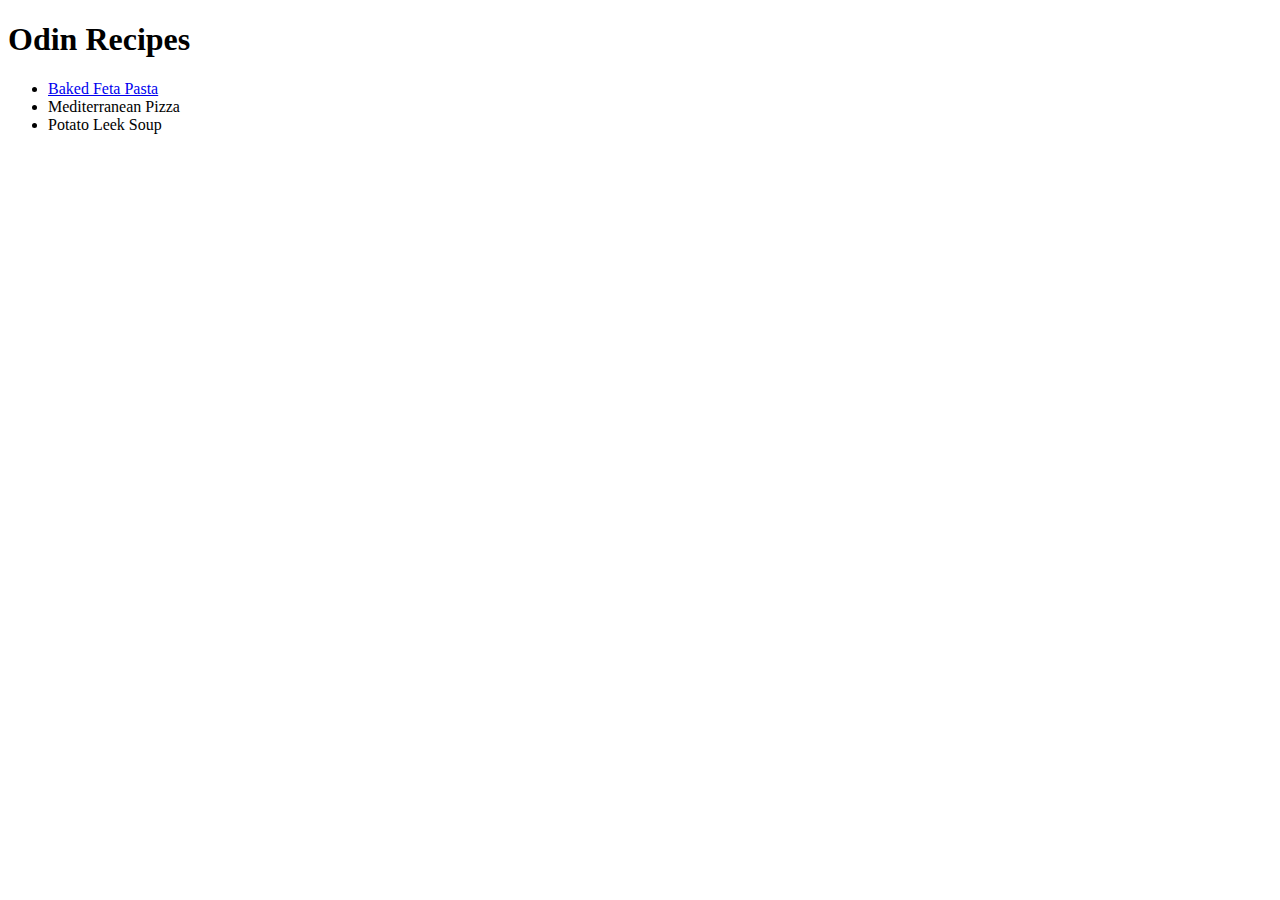
==== index.html @ 6adf2fc1 "Add link to Potato Leek Soup page" ====
<!DOCTYPE html>
<html lang="en">
<head>
    <meta charset="UTF-8">
    <meta name="viewport" content="width=device-width, initial-scale=1.0">
    <title>Odin Recipes</title>
</head>
<body>
    <h1>Odin Recipes</h1>

    <ul>
        <li><a href="recipes/baked-feta-pasta.html">Baked Feta Pasta</a></li>
        <li><a href="recipes/mediterranean-pizza.html"></a>Mediterranean Pizza</li>
        <li><a href="recipes/potato-leek-soup.html"></a>Potato Leek Soup</li>

    </ul>
</body>
</html>
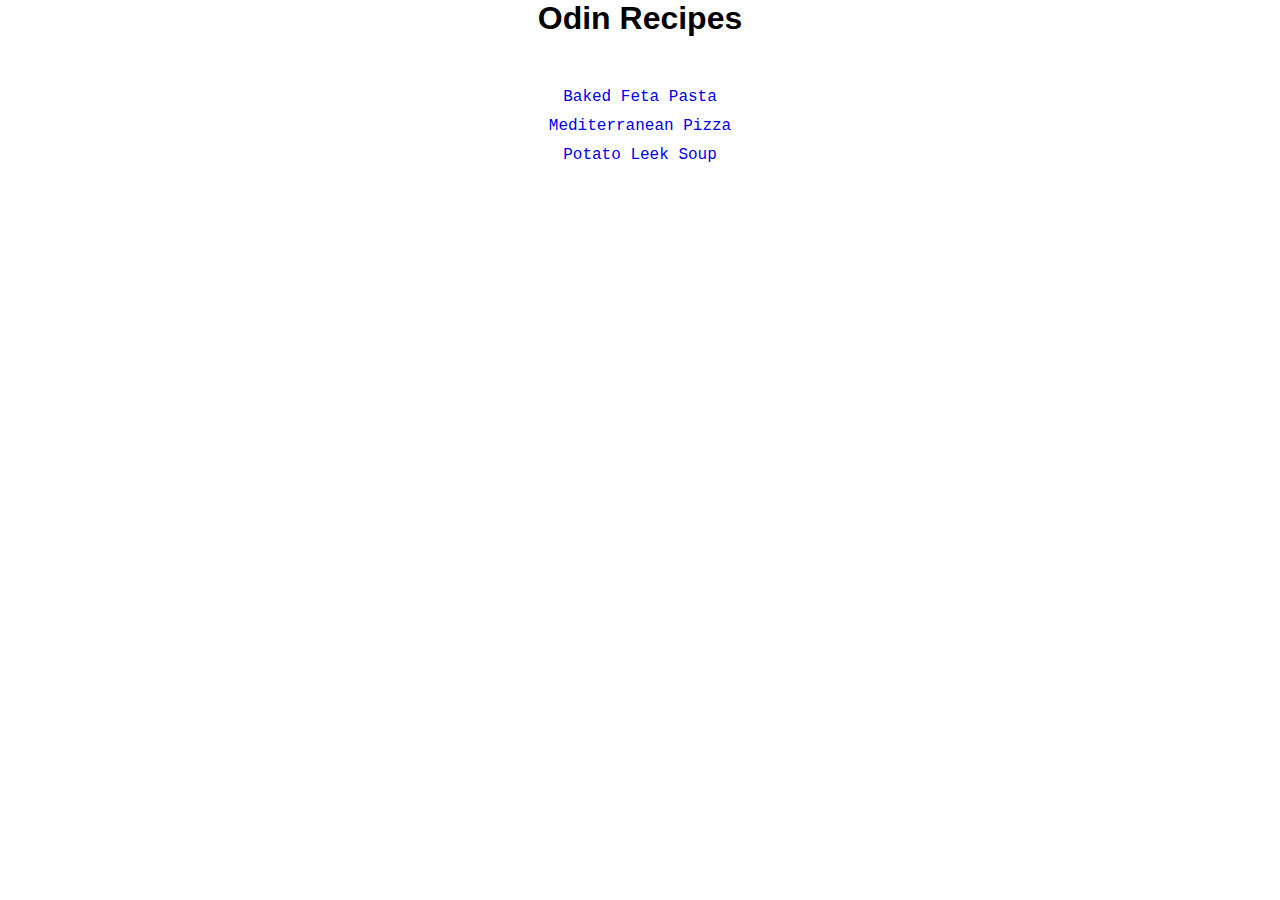
==== commit f0532bba: "Add style for .center to keep CSS file DRY" ====
--- a/index.html
+++ b/index.html
@@ -4,15 +4,15 @@
     <meta charset="UTF-8">
     <meta name="viewport" content="width=device-width, initial-scale=1.0">
     <title>Odin Recipes</title>
+    <link rel="stylesheet" href="style.css">
 </head>
 <body>
-    <h1>Odin Recipes</h1>
+    <h1 class="center">Odin Recipes</h1>
 
     <ul>
-        <li><a href="recipes/baked-feta-pasta.html">Baked Feta Pasta</a></li>
-        <li><a href="recipes/mediterranean-pizza.html"></a>Mediterranean Pizza</li>
-        <li><a href="recipes/potato-leek-soup.html"></a>Potato Leek Soup</li>
-
+        <li class="center"><a href="recipes/baked-feta-pasta.html">Baked Feta Pasta</a></li>
+        <li class="center"><a href="recipes/mediterranean-pizza.html">Mediterranean Pizza</a></li>
+        <li class="center"><a href="recipes/potato-leek-soup.html">Potato Leek Soup</a></li>
     </ul>
 </body>
 </html>--- a/style.css
+++ b/style.css
@@ -0,0 +1,26 @@
+* {
+    margin: 0;
+    padding: 0;
+}
+
+h1 {
+    font-family:Verdana, Geneva, Tahoma, sans-serif;
+}
+
+ul {
+    list-style: none;
+    margin-top: 50px;
+}
+
+li {
+    margin-bottom: 10px;
+}
+
+a {
+    text-decoration: none;
+    font-family: 'Courier New', Courier, monospace;
+}
+
+.center {
+    text-align: center;
+}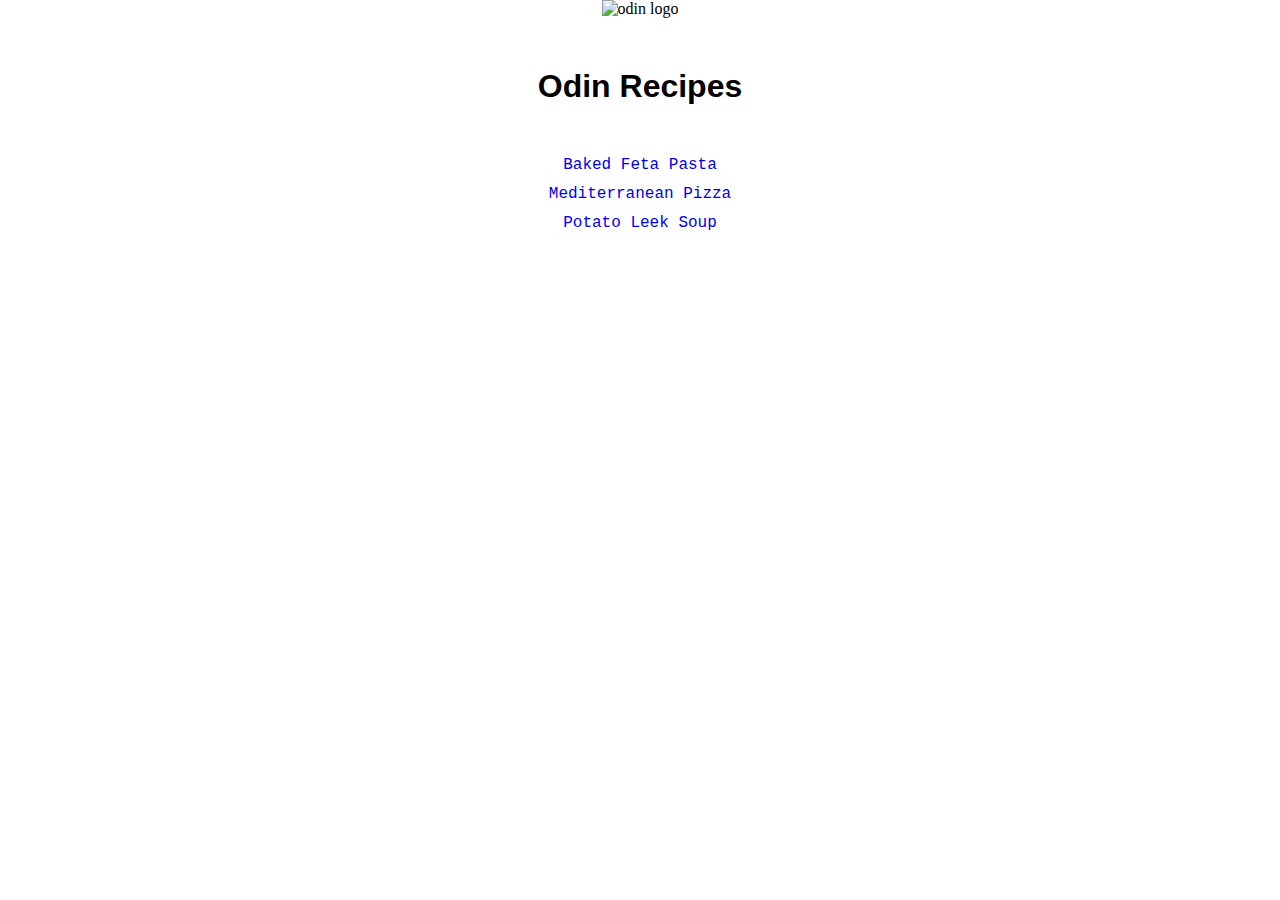
==== commit 112d938b: "Add .flex and .center tocenter elements" ====
--- a/index.html
+++ b/index.html
@@ -7,12 +7,12 @@
     <link rel="stylesheet" href="style.css">
 </head>
 <body>
-    <h1 class="center">Odin Recipes</h1>
-
+    <div class="flex center"><img src="https://www.theodinproject.com/assets/icons/odin-icon-a34029cd84a741be4da27758dafd7d7ac3729021adea3e0701e310d91e5c1d04.svg" alt="odin logo"></div>
+    <h1 class="text-center">Odin Recipes</h1>
     <ul>
-        <li class="center"><a href="recipes/baked-feta-pasta.html">Baked Feta Pasta</a></li>
-        <li class="center"><a href="recipes/mediterranean-pizza.html">Mediterranean Pizza</a></li>
-        <li class="center"><a href="recipes/potato-leek-soup.html">Potato Leek Soup</a></li>
+        <li class="text-center"><a href="recipes/baked-feta-pasta.html">Baked Feta Pasta</a></li>
+        <li class="text-center"><a href="recipes/mediterranean-pizza.html">Mediterranean Pizza</a></li>
+        <li class="text-center"><a href="recipes/potato-leek-soup.html">Potato Leek Soup</a></li>
     </ul>
 </body>
 </html>--- a/style.css
+++ b/style.css
@@ -5,6 +5,7 @@
 
 h1 {
     font-family:Verdana, Geneva, Tahoma, sans-serif;
+    margin-top: 50px;
 }
 
 ul {
@@ -21,6 +22,18 @@
     font-family: 'Courier New', Courier, monospace;
 }
 
+.flex {
+    display: flex;
+}
+
 .center {
+    justify-content: center;
+}
+
+.text-center {
     text-align: center;
+}
+
+.odin {
+    width: 35px;
 }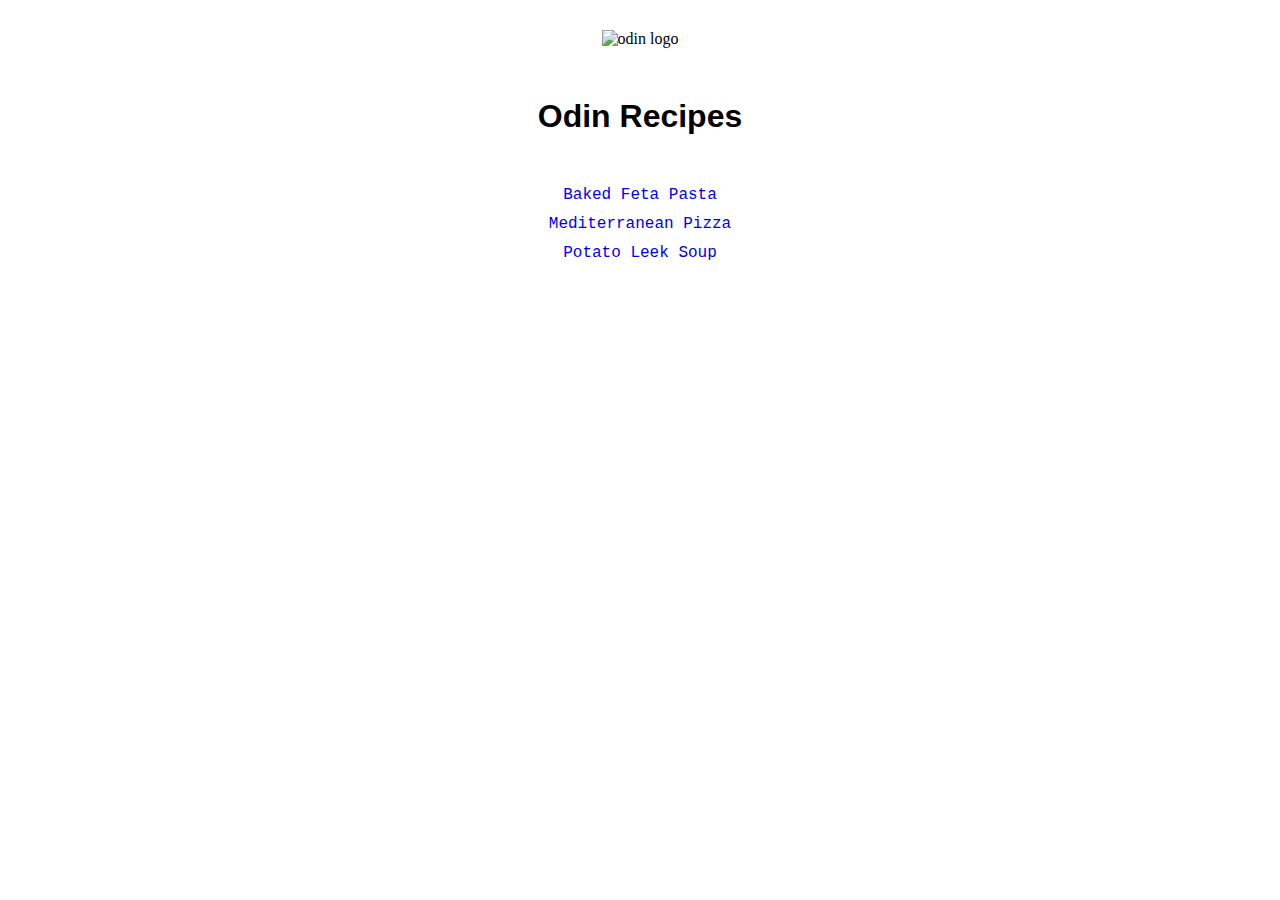
==== commit 12c35e49: "Push .odin-icon down with margin-top" ====
--- a/index.html
+++ b/index.html
@@ -7,7 +7,9 @@
     <link rel="stylesheet" href="style.css">
 </head>
 <body>
-    <div class="flex center"><img src="https://www.theodinproject.com/assets/icons/odin-icon-a34029cd84a741be4da27758dafd7d7ac3729021adea3e0701e310d91e5c1d04.svg" alt="odin logo"></div>
+    <div class="flex center">
+        <img class="odin-icon" src="https://www.theodinproject.com/assets/icons/odin-icon-a34029cd84a741be4da27758dafd7d7ac3729021adea3e0701e310d91e5c1d04.svg" alt="odin logo">
+    </div>
     <h1 class="text-center">Odin Recipes</h1>
     <ul>
         <li class="text-center"><a href="recipes/baked-feta-pasta.html">Baked Feta Pasta</a></li>
--- a/style.css
+++ b/style.css
@@ -34,6 +34,6 @@
     text-align: center;
 }
 
-.odin {
-    width: 35px;
-}+.odin-icon {
+    margin-top: 30px;
+}
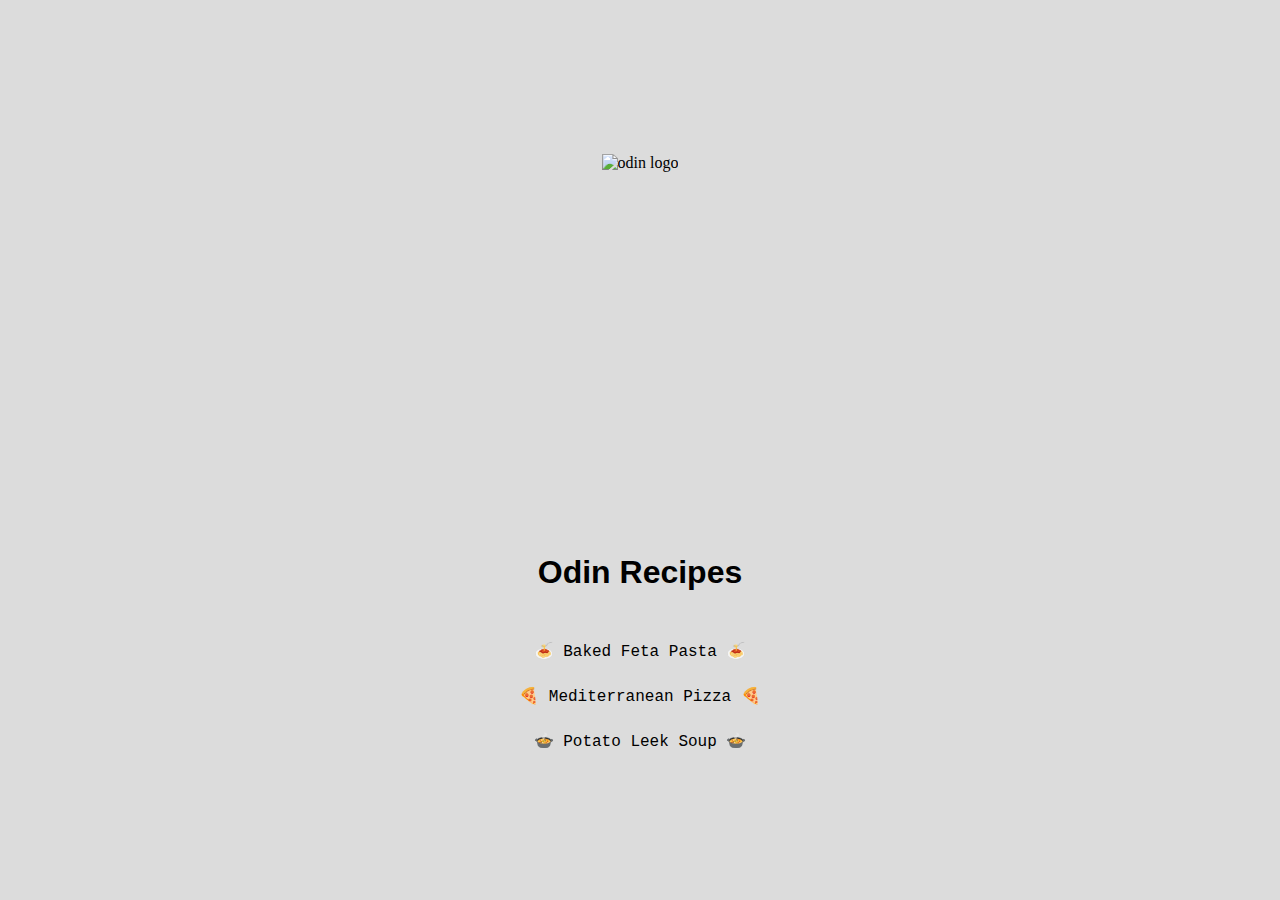
==== commit 376c729f: "Make" ====
--- a/index.html
+++ b/index.html
@@ -7,14 +7,16 @@
     <link rel="stylesheet" href="style.css">
 </head>
 <body>
-    <div class="flex center">
-        <img class="odin-icon" src="https://www.theodinproject.com/assets/icons/odin-icon-a34029cd84a741be4da27758dafd7d7ac3729021adea3e0701e310d91e5c1d04.svg" alt="odin logo">
+    <div class="flex container column center">
+        <div class="flex center">
+            <img class="odin-icon" src="https://www.theodinproject.com/assets/icons/odin-icon-a34029cd84a741be4da27758dafd7d7ac3729021adea3e0701e310d91e5c1d04.svg" alt="odin logo">
+        </div>
+        <h1 class="text-center">Odin Recipes</h1>
+        <ul>
+            <li class="text-center"><a href="recipes/baked-feta-pasta.html">🍝 Baked Feta Pasta 🍝</a></li>
+            <li class="text-center"><a href="recipes/mediterranean-pizza.html">🍕 Mediterranean Pizza 🍕</a></li>
+            <li class="text-center"><a href="recipes/potato-leek-soup.html">🍲 Potato Leek Soup 🍲</a></li>
+        </ul>
     </div>
-    <h1 class="text-center">Odin Recipes</h1>
-    <ul>
-        <li class="text-center"><a href="recipes/baked-feta-pasta.html">Baked Feta Pasta</a></li>
-        <li class="text-center"><a href="recipes/mediterranean-pizza.html">Mediterranean Pizza</a></li>
-        <li class="text-center"><a href="recipes/potato-leek-soup.html">Potato Leek Soup</a></li>
-    </ul>
 </body>
 </html>--- a/style.css
+++ b/style.css
@@ -1,6 +1,10 @@
 * {
     margin: 0;
     padding: 0;
+}
+
+body {
+    background-color: gainsboro;
 }
 
 h1 {
@@ -14,12 +18,21 @@
 }
 
 li {
-    margin-bottom: 10px;
+    margin-bottom: 25px;
 }
 
 a {
     text-decoration: none;
     font-family: 'Courier New', Courier, monospace;
+    color: black;
+}
+
+.container {
+    height: 100vh;
+}
+
+.column {
+    flex-direction: column;
 }
 
 .flex {
@@ -28,6 +41,7 @@
 
 .center {
     justify-content: center;
+    align-items: center;
 }
 
 .text-center {
@@ -36,4 +50,5 @@
 
 .odin-icon {
     margin-top: 30px;
+    height: 350px;
 }
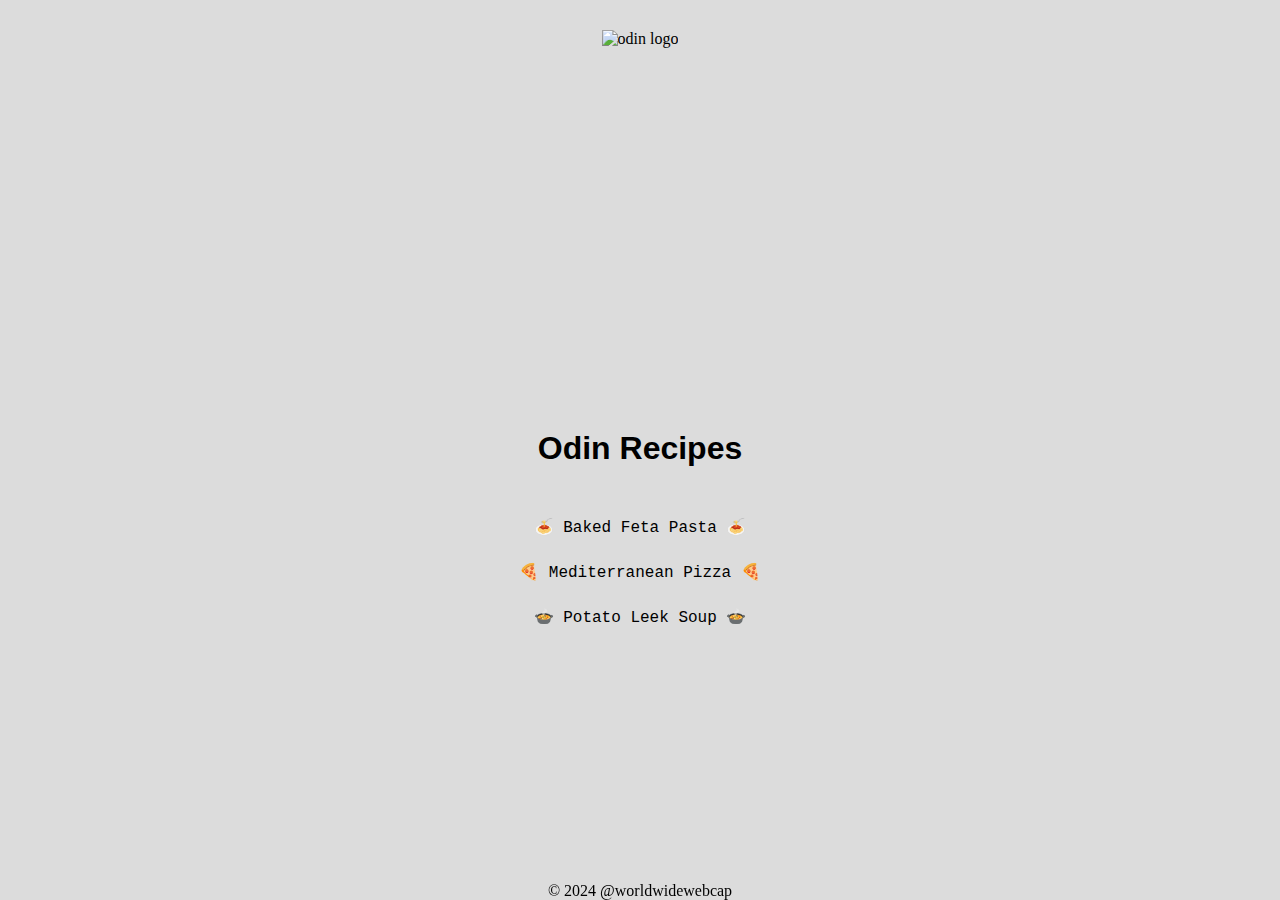
==== commit 21001dfc: "Adjust HTML classes and CSS selectors" ====
--- a/index.html
+++ b/index.html
@@ -7,16 +7,15 @@
     <link rel="stylesheet" href="style.css">
 </head>
 <body>
-    <div class="flex container column center">
-        <div class="flex center">
-            <img class="odin-icon" src="https://www.theodinproject.com/assets/icons/odin-icon-a34029cd84a741be4da27758dafd7d7ac3729021adea3e0701e310d91e5c1d04.svg" alt="odin logo">
-        </div>
-        <h1 class="text-center">Odin Recipes</h1>
-        <ul>
-            <li class="text-center"><a href="recipes/baked-feta-pasta.html">🍝 Baked Feta Pasta 🍝</a></li>
-            <li class="text-center"><a href="recipes/mediterranean-pizza.html">🍕 Mediterranean Pizza 🍕</a></li>
-            <li class="text-center"><a href="recipes/potato-leek-soup.html">🍲 Potato Leek Soup 🍲</a></li>
-        </ul>
+    <div class="flex center">
+        <img class="odin-icon" src="https://www.theodinproject.com/assets/icons/odin-icon-a34029cd84a741be4da27758dafd7d7ac3729021adea3e0701e310d91e5c1d04.svg" alt="odin logo">
     </div>
+    <h1 class="text-center">Odin Recipes</h1>
+    <ul>
+        <li class="text-center"><a href="recipes/baked-feta-pasta.html">🍝 Baked Feta Pasta 🍝</a></li>
+        <li class="text-center"><a href="recipes/mediterranean-pizza.html">🍕 Mediterranean Pizza 🍕</a></li>
+        <li class="text-center"><a href="recipes/potato-leek-soup.html">🍲 Potato Leek Soup 🍲</a></li>
+    </ul>
+    <p class="copyright text-center">&copy; 2024 @worldwidewebcap </p>
 </body>
 </html>--- a/style.css
+++ b/style.css
@@ -5,6 +5,7 @@
 
 body {
     background-color: gainsboro;
+    height: 100vh;
 }
 
 h1 {
@@ -27,21 +28,12 @@
     color: black;
 }
 
-.container {
-    height: 100vh;
-}
-
-.column {
-    flex-direction: column;
-}
-
 .flex {
     display: flex;
 }
 
 .center {
     justify-content: center;
-    align-items: center;
 }
 
 .text-center {
@@ -52,3 +44,10 @@
     margin-top: 30px;
     height: 350px;
 }
+
+.copyright {
+    position: fixed;
+    bottom: 0;
+    left: 0;
+    right: 0;
+}
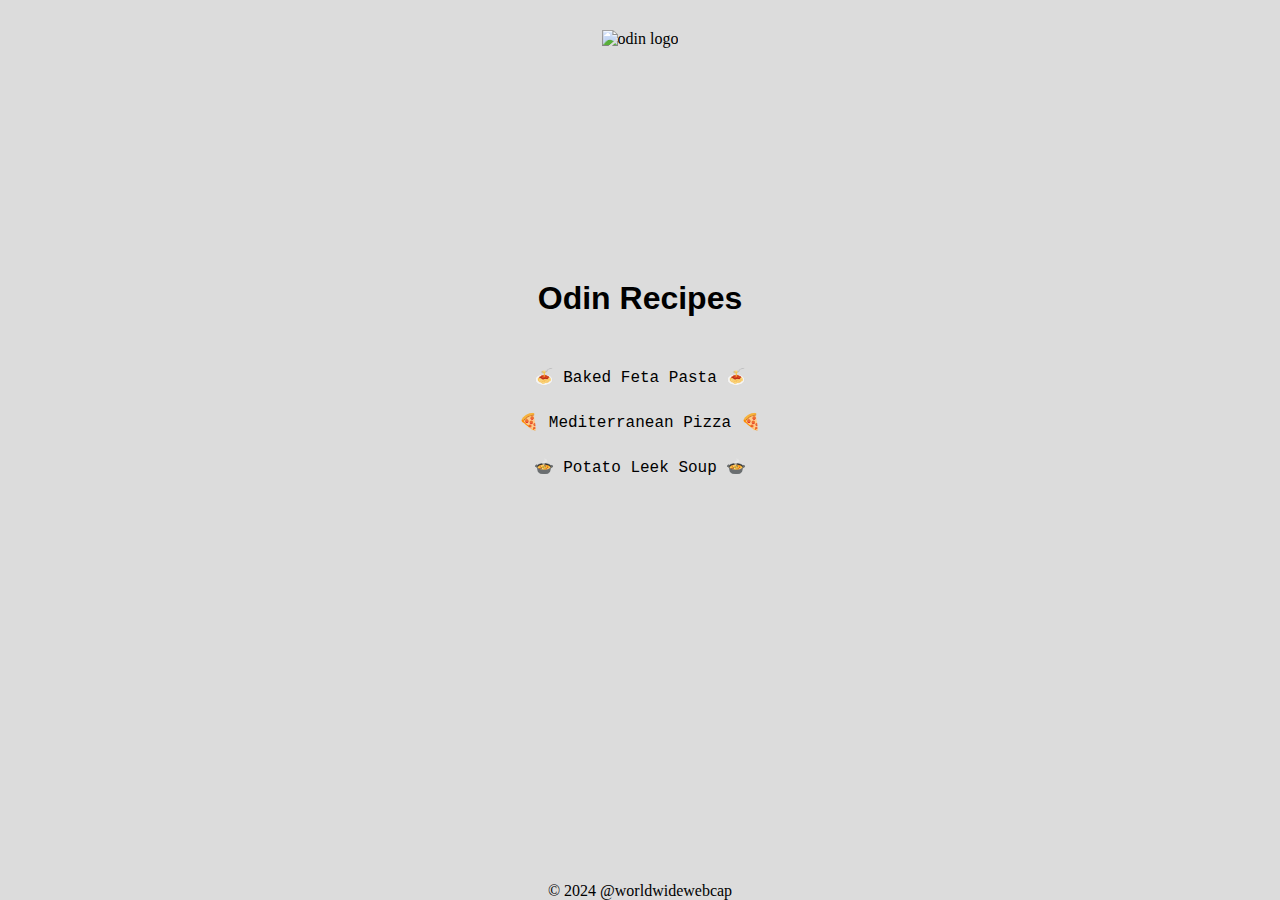
==== commit 16af260c: "Adjust footer" ====
--- a/index.html
+++ b/index.html
@@ -16,6 +16,8 @@
         <li class="text-center"><a href="recipes/mediterranean-pizza.html">🍕 Mediterranean Pizza 🍕</a></li>
         <li class="text-center"><a href="recipes/potato-leek-soup.html">🍲 Potato Leek Soup 🍲</a></li>
     </ul>
-    <p class="copyright text-center">&copy; 2024 @worldwidewebcap </p>
+    <footer>
+        <p class="text-center">&copy; 2024 @worldwidewebcap </p>
+    </footer>
 </body>
 </html>--- a/style.css
+++ b/style.css
@@ -4,8 +4,8 @@
 }
 
 body {
+    height: 100vh;
     background-color: gainsboro;
-    height: 100vh;
 }
 
 h1 {
@@ -18,7 +18,7 @@
     margin-top: 50px;
 }
 
-li {
+li:not(:last-child){
     margin-bottom: 25px;
 }
 
@@ -28,12 +28,17 @@
     color: black;
 }
 
+.column {
+    flex-direction: column;
+}
+
 .flex {
     display: flex;
 }
 
 .center {
     justify-content: center;
+    align-items: center;
 }
 
 .text-center {
@@ -42,11 +47,11 @@
 
 .odin-icon {
     margin-top: 30px;
-    height: 350px;
+    height: 200px;
 }
 
-.copyright {
-    position: fixed;
+footer {
+    position: absolute;
     bottom: 0;
     left: 0;
     right: 0;
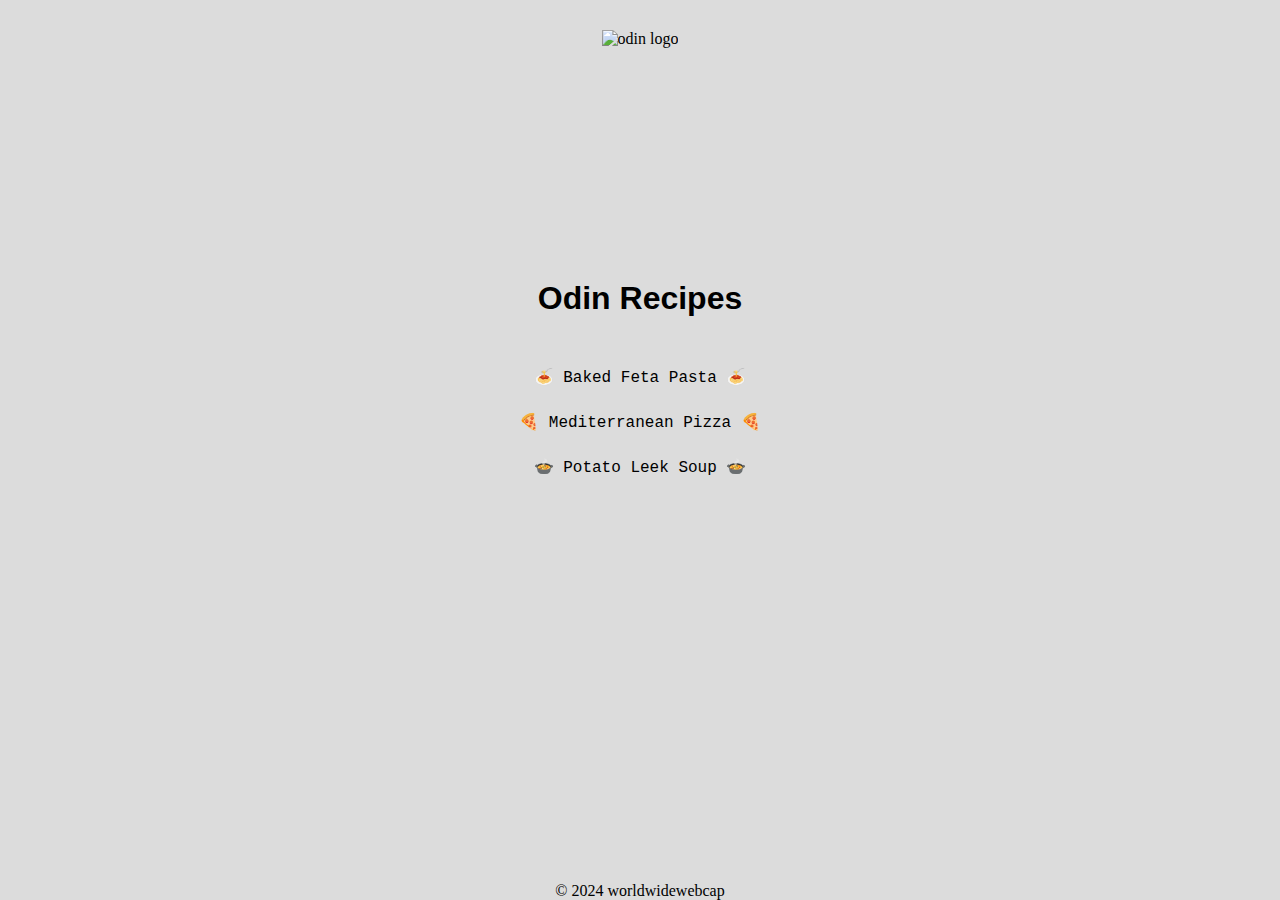
==== commit 76338300: "Update footer" ====
--- a/index.html
+++ b/index.html
@@ -17,7 +17,7 @@
         <li class="text-center"><a href="recipes/potato-leek-soup.html">🍲 Potato Leek Soup 🍲</a></li>
     </ul>
     <footer>
-        <p class="text-center">&copy; 2024 @worldwidewebcap </p>
+        <p id="copyright" class="text-center">&copy; 2024 worldwidewebcap </p>
     </footer>
 </body>
 </html>